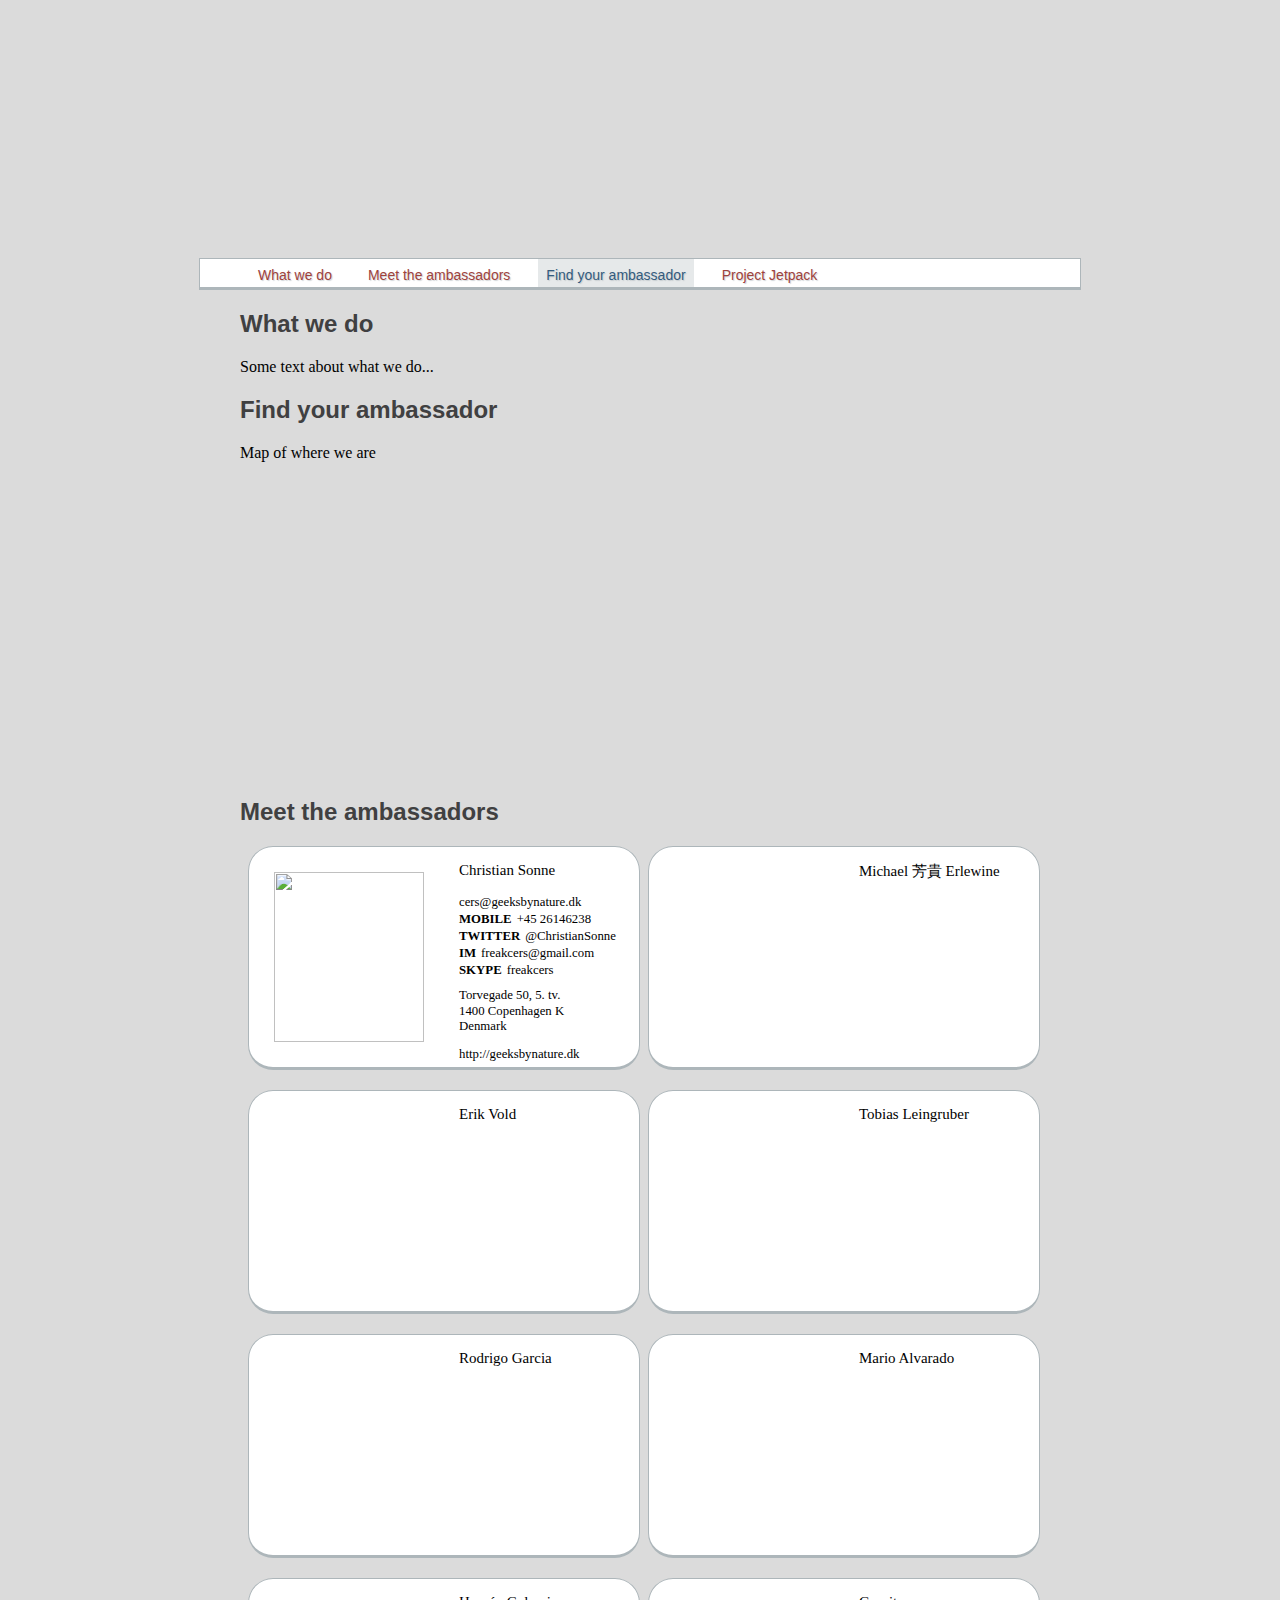
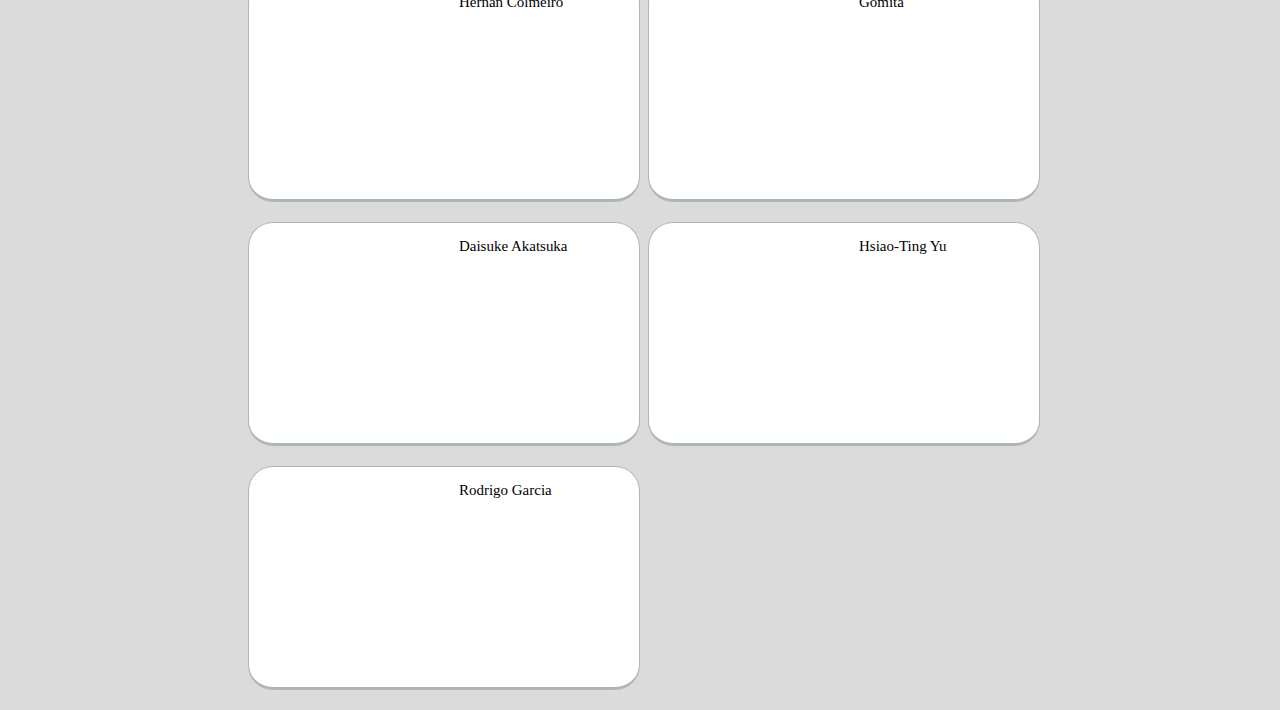
==== addons/index.html @ 2ff1fa8f "Added rodchile and littleb to the list, and changed mitchos name" ====
<!DOCTYPE html PUBLIC "-//W3C//DTD XHTML 1.0 Strict//EN" "http://www.w3.org/TR/xhtml1/DTD/xhtml1-strict.dtd">
<html xmlns="http://www.w3.org/1999/xhtml" xml:lang="en" lang="en">
    <head>
        <meta http-equiv="Content-Type" content="text/html;charset=UTF8" />
        <meta http-equiv="Content-Script-Type" content="text/ecmascript" />
        <meta name="viewport" content="initial-scale=1.0, user-scalable=no" />
        
        <title>Add-ons Ambassadors</title>
        <style type="text/css">
            /*<![CDATA[*/
            body {
                background: #DBDBDB url(https://jetpack.mozillalabs.com/images/back.jpg) no-repeat top center fixed;
            }
            h1 {
                text-indent: -9999px;
                background: url(logo.png) no-repeat top left;
                width: 885px;
                height: 158px;
                margin: 80px auto 0 auto;
            }
            h1, h2 {
                font-family: "DroidSans", sans-serif;
                color: #404041;
            }
            ul#menu {
                -moz-border-bottom-colors:#ADB6BA #E7EAEC #E7EAEC;
                -moz-border-radius:0.25em 0.25em 0.25em 0.25em;
                background-color:#FFFFFF;
                border-color:#ADB6BA;
                border-style:solid;
                border-width:1px 1px 3px;
                margin: 20px auto;
                max-width:800px;
                padding:0 40px;
                text-align:left;
                width:800px;
                list-style: none;
                display: block;
                height: 28px;
                font-family: "DroidSans", sans-serif;
            }
            ul#menu li {
                display: block;
                height: 100%;
                padding: 0;
                float: left;
                margin: 0 10px;;
            }
            ul#menu li.active {
                background-color:rgba(173, 182, 186, 0.3);
            }
            ul#menu li.active a:hover {
                border-bottom: none;
            }
            ul#menu li.active a {
                color: #345B7D;
            }
            ul#menu li a[href ^="http"] {
                padding-right: 12px;
                background: url(https://jetpack.mozillalabs.com/images/external.png) right 70% no-repeat;
            }
            ul#menu li a {
                display: block;
                float: left;
                text-decoration: none;
                color: #9F423B;
                font-size:14px;
                text-shadow:1px 1px 1px rgba(173, 182, 186, 0.6);
                padding: 8px 8px 0;
            }
            ul#menu li a:hover {
                border-bottom: 1px dotted #9F423B;
            }

            div#content {
                width: 800px;
                margin: 0 auto;
            }

            /* CSS for find your ambassador */
            #map_canvas {
                height: 300px;
            }
            
            /* CSS for meet the ambassaors */
            ul#ambassadors {
                margin: 0;
                padding: 0;
                list-style: none;
                font-size: 80%;
            }
            ul#ambassadors li {
                background: white;
                -moz-border-radius: 25px;
                -webkit-border-radius: 25px;
                border-radius: 25px;
                width: 390px;
                height: 220px;
                margin: 0 0 20px 8px;
                display: block;
                float: left;
                position: relative;
                border: #ADB6BA solid;
                -moz-border-bottom-colors:#ADB6BA #E7EAEC #E7EAEC;
                border-width: 1px 1px 3px;

            }
            ul#ambassadors li h3 {
                font-weight: normal;
                margin-left: 210px;
            }
            ul#ambassadors li img {
                position: absolute;
                bottom: 25px;
                left: 25px;
                height: 170px;
                width: 150px;
            }
            ul#ambassadors li dt {
                font-weight: bold;
                display: block;
                float: left;
                clear: left;
                margin: 2px 0 0 210px;
                padding-right: 5px;
                text-transform: uppercase;
            }
            ul#ambassadors li dd {
                display: block;
                margin: 2px 0 0 0;
                padding: 0;
                float: left;
            }
            ul#ambassadors li dl dt.email, ul#ambassadors li dl dt.address, ul#ambassadors li dl dt.website {
                width: 0;
                padding: 0;
                overflow: hidden;
            }
            ul#ambassadors li dl dt.address+dd {
                margin: 10px 0;
            }
            ul#ambassadors li dl dd address {
                font-style: normal;
                line-height: 1.2;
            }
            ul#ambassadors li a {
                color: black;
                text-decoration: none;
            }
            /*]]>*/
        </style>
        <script type="text/ecmascript" src="http://ajax.googleapis.com/ajax/libs/jquery/1.4.2/jquery.min.js"></script>
        <script type="text/ecmascript" src="http://maps.google.com/maps/api/js?sensor=false"></script>
        <script type="text/ecmascript">
            /*<![CDATA[*/
            var myLatlng = new google.maps.LatLng(-34.397, 150.644);
            var myOptions = {
                zoom: 8,
                center: myLatlng,
                mapTypeId: google.maps.MapTypeId.ROADMAP
            };
            var map = new google.maps.Map(document.getElementById("map_canvas"), myOptions);
            $(function jQOnLoad() {
                initialize();
            });
            /*]]>*/
        </script>
    </head>
    <body>
        <h1>Add-on Ambassadors</h1>
        <ul id="menu">
            <li><a href="">What we do</a></li>
            <li><a href="">Meet the ambassadors</a></li>
            <li class="active"><a href="">Find your ambassador</a></li>
            <li><a href="https://jetpack.mozillalabs.com/">Project Jetpack</a></li>
        </ul>
        <div id="content">
            <h2>What we do</h2>
            <p>Some text about what we do...</p>

            <h2>Find your ambassador</h2>
            <p>Map of where we are</p>
            <div id="map_canvas"></div>

            <h2>Meet the ambassadors</h2>
            <ul id="ambassadors">
                <li class="Europe">
                    <h3>Christian Sonne</h3>
                    <img src="cers.png" alt="" />
                    <dl class="contact">
                        <dt class="email">Email</dt>
                        <dd><a href="mailto:cers@geeksbynature.dk">cers@geeksbynature.dk</a></dd>
                        <dt class="mobile">Mobile</dt>
                        <dd>+45 26146238</dd>
                        <dt class="Twitter">Twitter</dt>
                        <dd><a href="http://twitter.com/ChristianSonne">@ChristianSonne</a></dd>
                        <dt class="IM">IM</dt>
                        <dd><a href="xmpp:freakcers@gmail.com">freakcers@gmail.com</a></dd>
                        <dt class="skype">Skype</dt>
                        <dd><a href="skype://freakcers">freakcers</a></dd>
                        <dt class="address">Address</dt>
                        <dd><address>Torvegade 50, 5. tv.<br />1400 Copenhagen K<br />Denmark</address></dd>
                        <dt class="website">Website</dt>
                        <dd><a href="http://geeksbynature.dk">http://geeksbynature.dk</a></dd>
                    </dl>
                </li>
                <li class="NorthAmerica">
                    <h3>Michael 芳貴 Erlewine</h3>
                </li>
                <li class="NorthAmerica">
                    <h3>Erik Vold</h3>
                </li>
                <li class="Europe">
                    <h3>Tobias Leingruber</h3>
                </li>
                <li class="SouthAmerica">
                    <h3>Rodrigo Garcia</h3>
                </li>
                <li class="SouthAmerica">
                    <h3>Mario Alvarado</h3>
                </li>
                <li class="SouthAmerica">
                    <h3>Hernán Colmeiro</h3>
                </li>
                <li class="Asia">
                    <h3>Gomita</h3>
                </li>
                <li class="Asia">
                    <h3>Daisuke Akatsuka</h3>
                </li>
                <li class="Asia">
                    <h3>Hsiao-Ting Yu</h3>
                </li>
                <li class="SouthAmerica">
                    <h3>Rodrigo Garcia</h3>
                </li>
            </ul>
        </div>
    </body>
</html>
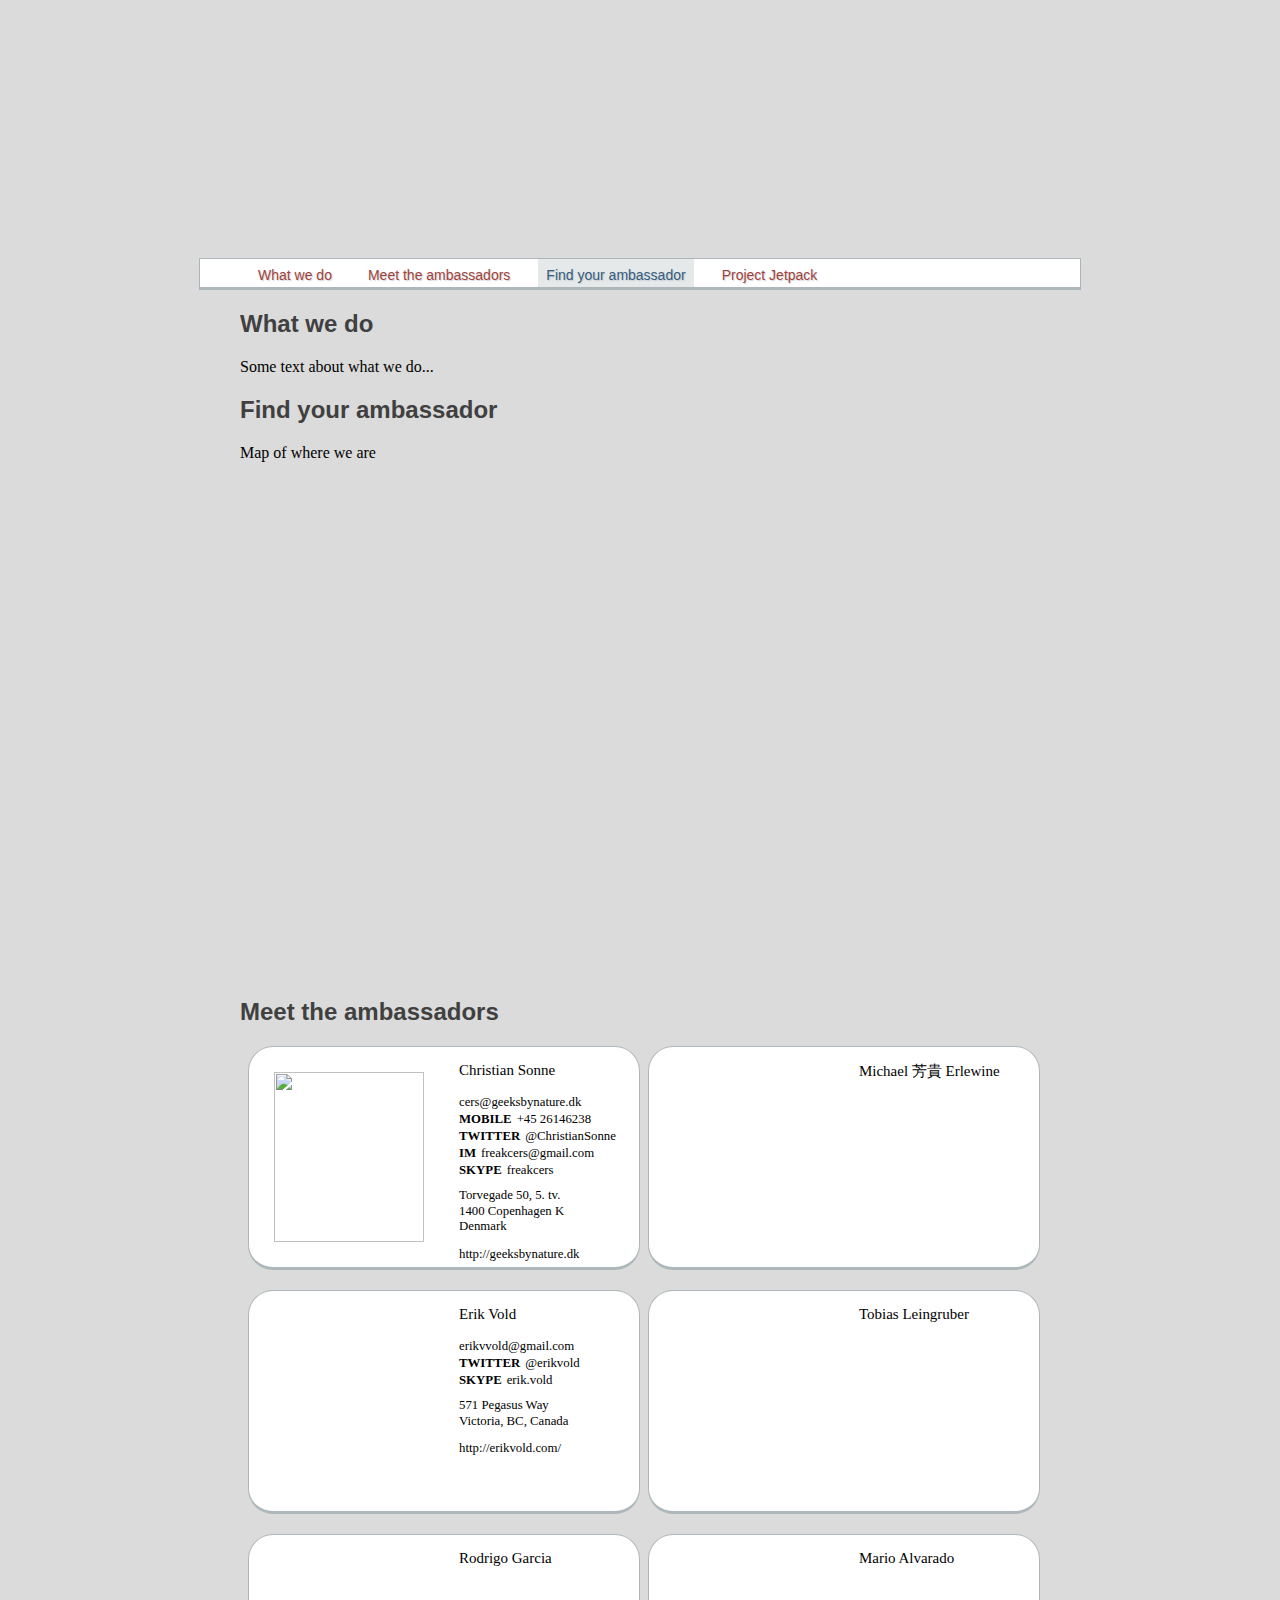
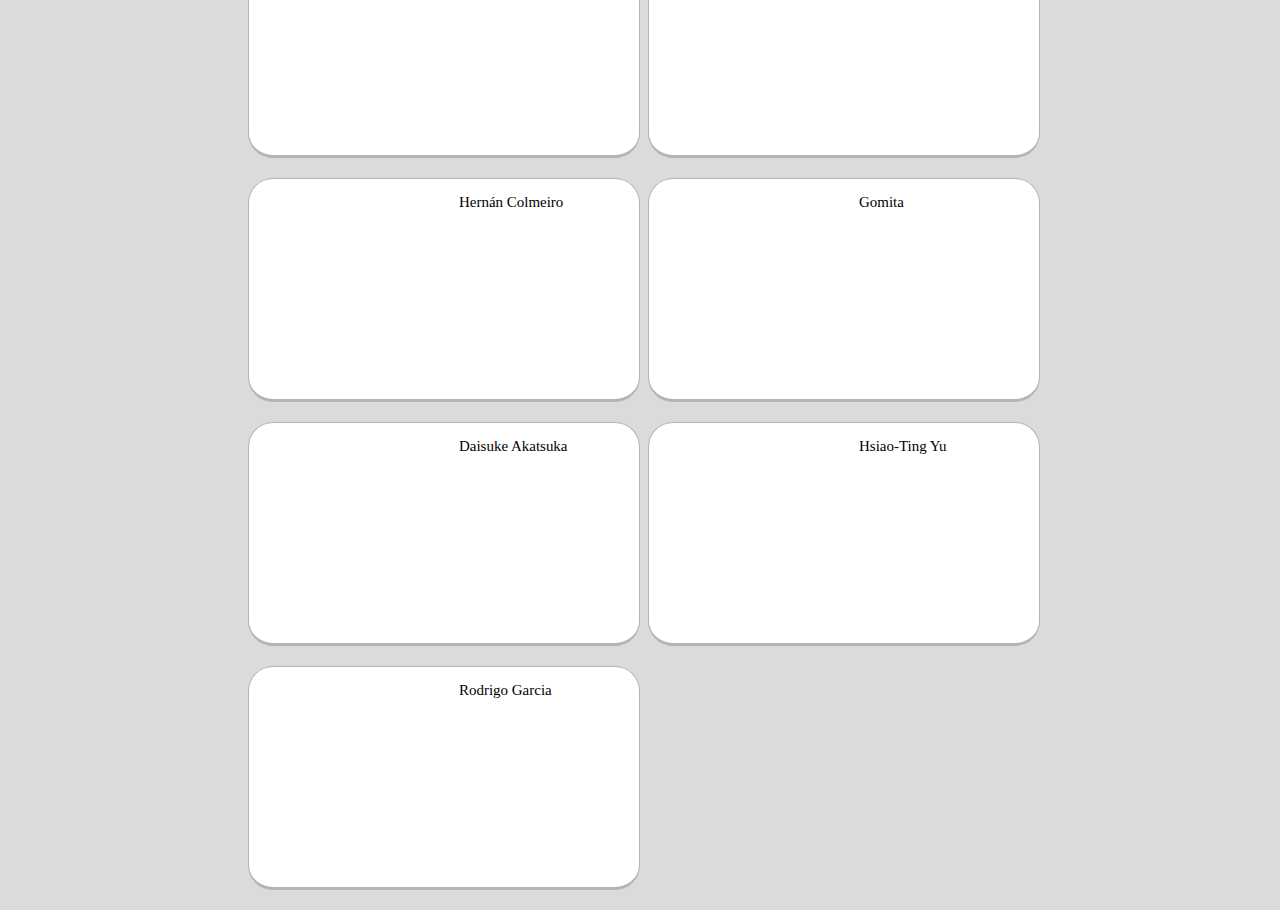
==== commit a09f3272: "Added google map, with base implementation of markers and geolocation" ====
--- a/addons/index.html
+++ b/addons/index.html
@@ -1,7 +1,7 @@
 <!DOCTYPE html PUBLIC "-//W3C//DTD XHTML 1.0 Strict//EN" "http://www.w3.org/TR/xhtml1/DTD/xhtml1-strict.dtd">
 <html xmlns="http://www.w3.org/1999/xhtml" xml:lang="en" lang="en">
     <head>
-        <meta http-equiv="Content-Type" content="text/html;charset=UTF8" />
+        <meta http-equiv="Content-Type" content="text/html;charset=UTF-8" />
         <meta http-equiv="Content-Script-Type" content="text/ecmascript" />
         <meta name="viewport" content="initial-scale=1.0, user-scalable=no" />
         
@@ -57,7 +57,7 @@
             }
             ul#menu li a[href ^="http"] {
                 padding-right: 12px;
-                background: url(https://jetpack.mozillalabs.com/images/external.png) right 70% no-repeat;
+                background: url(external.png) right 70% no-repeat;
             }
             ul#menu li a {
                 display: block;
@@ -79,7 +79,7 @@
 
             /* CSS for find your ambassador */
             #map_canvas {
-                height: 300px;
+                height: 500px;
             }
             
             /* CSS for meet the ambassaors */
@@ -103,7 +103,23 @@
                 border: #ADB6BA solid;
                 -moz-border-bottom-colors:#ADB6BA #E7EAEC #E7EAEC;
                 border-width: 1px 1px 3px;
-
+                -moz-transition-duration: 0.3s;
+                -moz-transition-delay: 0.3s;
+                top: 0;
+            }
+            ul#ambassadors li:hover {
+                -moz-box-shadow: 0 2px 2px #345B7D;
+                box-shadow: 0 2px 2px #345B7D;
+                top: -2px;
+                -moz-transition-duration: 0.1s;
+                -moz-transition-delay: 0s;
+            }
+            ul#ambassadors li:hover dd a {
+                text-decoration: underline;
+            }
+            ul#ambassadors li:hover h3 a {
+                padding-right: 12px;
+                background: url(link.png) no-repeat right 40%;
             }
             ul#ambassadors li h3 {
                 font-weight: normal;
@@ -150,18 +166,47 @@
             /*]]>*/
         </style>
         <script type="text/ecmascript" src="http://ajax.googleapis.com/ajax/libs/jquery/1.4.2/jquery.min.js"></script>
+        <!--<script type="text/ecmascript" src="http://google-ajax-examples.googlecode.com/svn/trunk/whereareyou/scripts/geometa.js"></script>-->
         <script type="text/ecmascript" src="http://maps.google.com/maps/api/js?sensor=false"></script>
         <script type="text/ecmascript">
             /*<![CDATA[*/
-            var myLatlng = new google.maps.LatLng(-34.397, 150.644);
-            var myOptions = {
-                zoom: 8,
-                center: myLatlng,
-                mapTypeId: google.maps.MapTypeId.ROADMAP
-            };
-            var map = new google.maps.Map(document.getElementById("map_canvas"), myOptions);
+            function updatePosition(options) {
+                // test if map is ready
+                if (typeof options.map.panTo == "function") {
+                    var center = new google.maps.LatLng(options.pos.latitude, options.pos.longitude);
+                    options.map.panTo(center);
+                    options.map.setZoom(3);
+                }
+                else {
+                    window.setTimeout(updatePosition,10,options);
+                }
+            }
+            function createMarker(map,pos,title) {
+                var point = new google.maps.LatLng(pos.lat,pos.lng);
+                var marker = new google.maps.Marker({position: point, map: map, title: title});
+            }
             $(function jQOnLoad() {
-                initialize();
+                var myLatlng = new google.maps.LatLng(4, 4);
+                var myOptions = {
+                    zoom: 2,
+                    center: myLatlng,
+                    mapTypeId: google.maps.MapTypeId.HYBRID,
+                    navigationControlOptions: {style: google.maps.NavigationControlStyle.SMALL}
+                };
+                var map = new google.maps.Map($("#map_canvas").get(0), myOptions);
+                createMarker(map,{lat:55.671951971786605,lng:12.591995000839233},'Christian Sonne');
+                createMarker(map,{lat:48.4286111,        lng:-123.3655556},      'Erik Vold');
+                try {
+                    // try to center map at users position
+                    window.navigator.geolocation.getCurrentPosition(
+                        function positionFound(position) {
+                            if (typeof position.coords == "object")
+                                position = position.coords;
+                            updatePosition({map:map,pos:position});
+                        },
+                        function positionNotFound() {window.alert("oh no!");/* ignore, stay at default center */}
+                    );
+                } catch (e) {/* no geolocation */};
             });
             /*]]>*/
         </script>
@@ -185,7 +230,7 @@
             <h2>Meet the ambassadors</h2>
             <ul id="ambassadors">
                 <li class="Europe">
-                    <h3>Christian Sonne</h3>
+                    <h3><a href="" title="Full profile">Christian Sonne</a></h3>
                     <img src="cers.png" alt="" />
                     <dl class="contact">
                         <dt class="email">Email</dt>
@@ -209,6 +254,18 @@
                 </li>
                 <li class="NorthAmerica">
                     <h3>Erik Vold</h3>
+                    <dl class="contact">
+                        <dt class="email">Email</dt>
+                        <dd><a href="mailto:erikvvold@gmail.com">erikvvold@gmail.com</a></dd>
+                        <dt class="Twitter">Twitter</dt>
+                        <dd><a href="http://twitter.com/erikvold">@erikvold</a></dd>
+                        <dt class="skype">Skype</dt>
+                        <dd><a href="skype://erik.vold">erik.vold</a></dd>
+                        <dt class="address">Address</dt>
+                        <dd><address>571 Pegasus Way<br />Victoria, BC, Canada</address></dd>
+                        <dt class="website">Website</dt>
+                        <dd><a title="Erik Vold's Website" rel="external" href="http://erikvold.com/index.cfm">http://erikvold.com/</a></dd>
+                    </dl>
                 </li>
                 <li class="Europe">
                     <h3>Tobias Leingruber</h3>
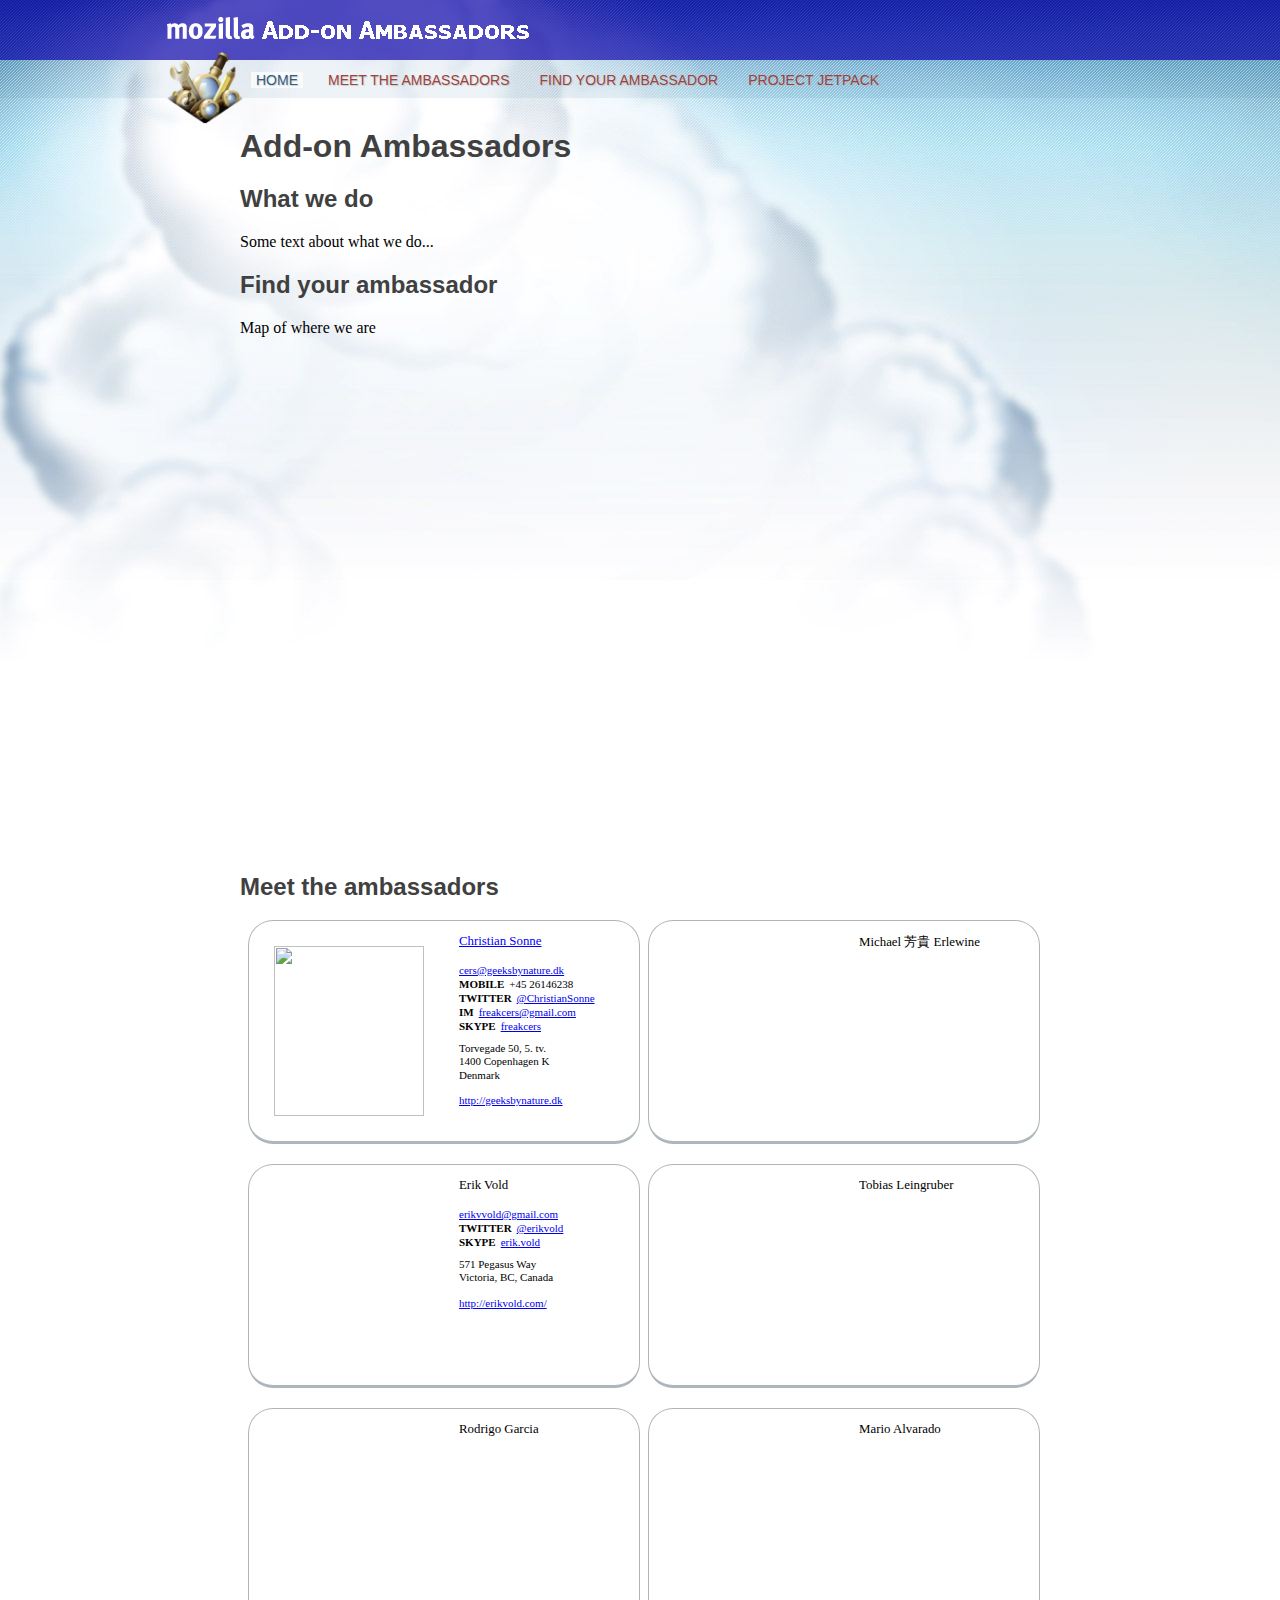
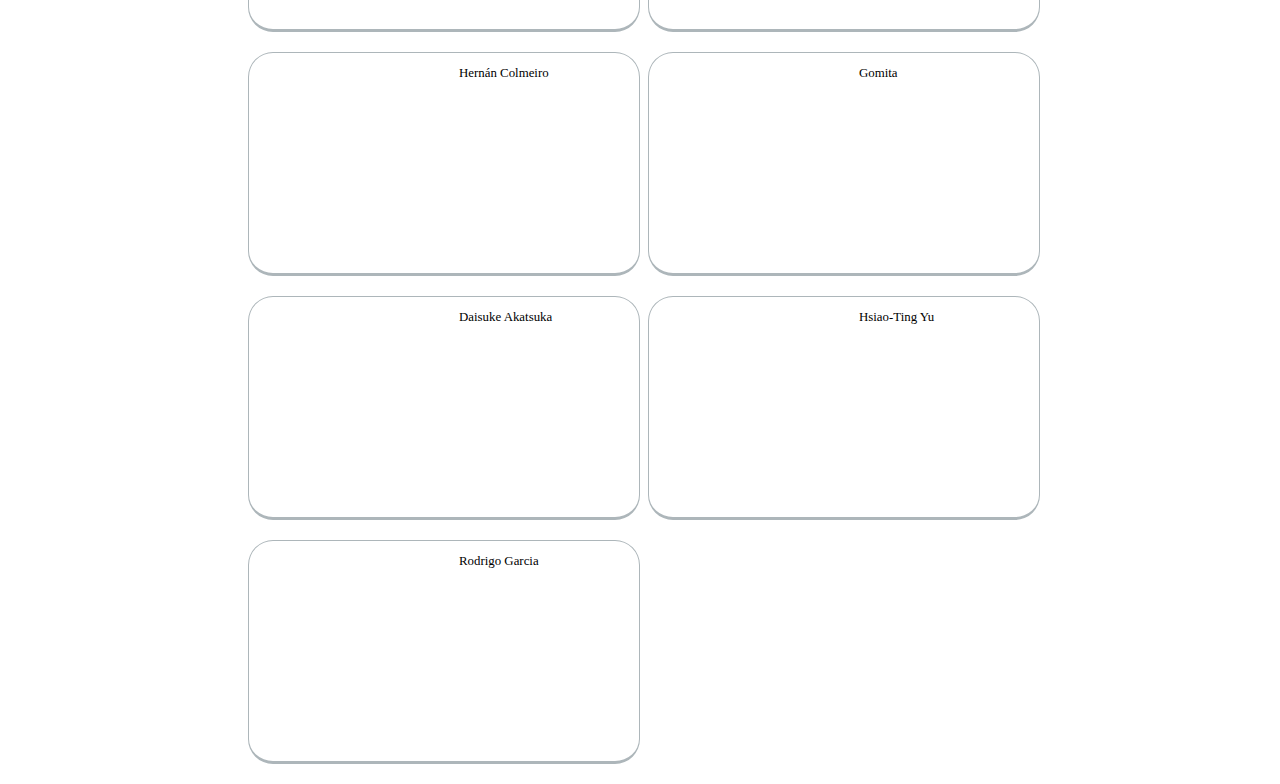
==== commit 5f82d863: "mostly completed a minor redesign." ====
--- a/addons/index.html
+++ b/addons/index.html
@@ -4,222 +4,36 @@
         <meta http-equiv="Content-Type" content="text/html;charset=UTF-8" />
         <meta http-equiv="Content-Script-Type" content="text/ecmascript" />
         <meta name="viewport" content="initial-scale=1.0, user-scalable=no" />
-        
+
         <title>Add-ons Ambassadors</title>
-        <style type="text/css">
-            /*<![CDATA[*/
-            body {
-                background: #DBDBDB url(https://jetpack.mozillalabs.com/images/back.jpg) no-repeat top center fixed;
-            }
-            h1 {
-                text-indent: -9999px;
-                background: url(logo.png) no-repeat top left;
-                width: 885px;
-                height: 158px;
-                margin: 80px auto 0 auto;
-            }
-            h1, h2 {
-                font-family: "DroidSans", sans-serif;
-                color: #404041;
-            }
-            ul#menu {
-                -moz-border-bottom-colors:#ADB6BA #E7EAEC #E7EAEC;
-                -moz-border-radius:0.25em 0.25em 0.25em 0.25em;
-                background-color:#FFFFFF;
-                border-color:#ADB6BA;
-                border-style:solid;
-                border-width:1px 1px 3px;
-                margin: 20px auto;
-                max-width:800px;
-                padding:0 40px;
-                text-align:left;
-                width:800px;
-                list-style: none;
-                display: block;
-                height: 28px;
-                font-family: "DroidSans", sans-serif;
-            }
-            ul#menu li {
-                display: block;
-                height: 100%;
-                padding: 0;
-                float: left;
-                margin: 0 10px;;
-            }
-            ul#menu li.active {
-                background-color:rgba(173, 182, 186, 0.3);
-            }
-            ul#menu li.active a:hover {
-                border-bottom: none;
-            }
-            ul#menu li.active a {
-                color: #345B7D;
-            }
-            ul#menu li a[href ^="http"] {
-                padding-right: 12px;
-                background: url(external.png) right 70% no-repeat;
-            }
-            ul#menu li a {
-                display: block;
-                float: left;
-                text-decoration: none;
-                color: #9F423B;
-                font-size:14px;
-                text-shadow:1px 1px 1px rgba(173, 182, 186, 0.6);
-                padding: 8px 8px 0;
-            }
-            ul#menu li a:hover {
-                border-bottom: 1px dotted #9F423B;
-            }
 
-            div#content {
-                width: 800px;
-                margin: 0 auto;
-            }
-
-            /* CSS for find your ambassador */
-            #map_canvas {
-                height: 500px;
-            }
-            
-            /* CSS for meet the ambassaors */
-            ul#ambassadors {
-                margin: 0;
-                padding: 0;
-                list-style: none;
-                font-size: 80%;
-            }
-            ul#ambassadors li {
-                background: white;
-                -moz-border-radius: 25px;
-                -webkit-border-radius: 25px;
-                border-radius: 25px;
-                width: 390px;
-                height: 220px;
-                margin: 0 0 20px 8px;
-                display: block;
-                float: left;
-                position: relative;
-                border: #ADB6BA solid;
-                -moz-border-bottom-colors:#ADB6BA #E7EAEC #E7EAEC;
-                border-width: 1px 1px 3px;
-                -moz-transition-duration: 0.3s;
-                -moz-transition-delay: 0.3s;
-                top: 0;
-            }
-            ul#ambassadors li:hover {
-                -moz-box-shadow: 0 2px 2px #345B7D;
-                box-shadow: 0 2px 2px #345B7D;
-                top: -2px;
-                -moz-transition-duration: 0.1s;
-                -moz-transition-delay: 0s;
-            }
-            ul#ambassadors li:hover dd a {
-                text-decoration: underline;
-            }
-            ul#ambassadors li:hover h3 a {
-                padding-right: 12px;
-                background: url(link.png) no-repeat right 40%;
-            }
-            ul#ambassadors li h3 {
-                font-weight: normal;
-                margin-left: 210px;
-            }
-            ul#ambassadors li img {
-                position: absolute;
-                bottom: 25px;
-                left: 25px;
-                height: 170px;
-                width: 150px;
-            }
-            ul#ambassadors li dt {
-                font-weight: bold;
-                display: block;
-                float: left;
-                clear: left;
-                margin: 2px 0 0 210px;
-                padding-right: 5px;
-                text-transform: uppercase;
-            }
-            ul#ambassadors li dd {
-                display: block;
-                margin: 2px 0 0 0;
-                padding: 0;
-                float: left;
-            }
-            ul#ambassadors li dl dt.email, ul#ambassadors li dl dt.address, ul#ambassadors li dl dt.website {
-                width: 0;
-                padding: 0;
-                overflow: hidden;
-            }
-            ul#ambassadors li dl dt.address+dd {
-                margin: 10px 0;
-            }
-            ul#ambassadors li dl dd address {
-                font-style: normal;
-                line-height: 1.2;
-            }
-            ul#ambassadors li a {
-                color: black;
-                text-decoration: none;
-            }
-            /*]]>*/
-        </style>
+        <link href="css/main.css" rel="stylesheet" media="screen" />
         <script type="text/ecmascript" src="http://ajax.googleapis.com/ajax/libs/jquery/1.4.2/jquery.min.js"></script>
         <!--<script type="text/ecmascript" src="http://google-ajax-examples.googlecode.com/svn/trunk/whereareyou/scripts/geometa.js"></script>-->
         <script type="text/ecmascript" src="http://maps.google.com/maps/api/js?sensor=false"></script>
-        <script type="text/ecmascript">
-            /*<![CDATA[*/
-            function updatePosition(options) {
-                // test if map is ready
-                if (typeof options.map.panTo == "function") {
-                    var center = new google.maps.LatLng(options.pos.latitude, options.pos.longitude);
-                    options.map.panTo(center);
-                    options.map.setZoom(3);
-                }
-                else {
-                    window.setTimeout(updatePosition,10,options);
-                }
-            }
-            function createMarker(map,pos,title) {
-                var point = new google.maps.LatLng(pos.lat,pos.lng);
-                var marker = new google.maps.Marker({position: point, map: map, title: title});
-            }
-            $(function jQOnLoad() {
-                var myLatlng = new google.maps.LatLng(4, 4);
-                var myOptions = {
-                    zoom: 2,
-                    center: myLatlng,
-                    mapTypeId: google.maps.MapTypeId.HYBRID,
-                    navigationControlOptions: {style: google.maps.NavigationControlStyle.SMALL}
-                };
-                var map = new google.maps.Map($("#map_canvas").get(0), myOptions);
-                createMarker(map,{lat:55.671951971786605,lng:12.591995000839233},'Christian Sonne');
-                createMarker(map,{lat:48.4286111,        lng:-123.3655556},      'Erik Vold');
-                try {
-                    // try to center map at users position
-                    window.navigator.geolocation.getCurrentPosition(
-                        function positionFound(position) {
-                            if (typeof position.coords == "object")
-                                position = position.coords;
-                            updatePosition({map:map,pos:position});
-                        },
-                        function positionNotFound() {window.alert("oh no!");/* ignore, stay at default center */}
-                    );
-                } catch (e) {/* no geolocation */};
-            });
-            /*]]>*/
-        </script>
+        <script type="text/ecmascript" src="js/index.js"></script>
     </head>
+
     <body>
-        <h1>Add-on Ambassadors</h1>
-        <ul id="menu">
-            <li><a href="">What we do</a></li>
-            <li><a href="">Meet the ambassadors</a></li>
-            <li class="active"><a href="">Find your ambassador</a></li>
-            <li><a href="https://jetpack.mozillalabs.com/">Project Jetpack</a></li>
-        </ul>
+        <div id="header">
+            <div><a title="Mozilla Add-on Ambassadors" rel="home" href="/addons/"><img src="/addons/img/mozilla-addon-ambassadors-logo.png" alt="Mozilla Ambassadors" /></a></div>
+            
+        </div>
+
+        <div class="navItemContainer">
+          <div class="navItem">
+            <a title="Mozilla Add-on Ambassadors" rel="home" href="/addons/"><img alt="Mozilla Add-ons" src="/addons/img/logo-add-ons-half-80x76.png" class="sideLogo" /></a>
+              <ul id="menu">
+                <li class="active"><a title="Mozilla Add-on Ambassadors" rel="home" href="/addons/">Home</a></li>
+                <li><a title="Meet the Mozilla Add-on Ambassadors" href="/addons/meet-the-ambassadors.html">Meet the ambassadors</a></li>
+                <li><a title="Find Your Add-on Ambassador" href="/addons/find-your-addon-ambassador.html">Find your ambassador</a></li>
+                <li><a title="Mozilla Labs' Jetpack Project" href="https://jetpack.mozillalabs.com/">Project Jetpack</a></li>
+            </ul>
+          </div>
+        </div>
+
         <div id="content">
+            <h1>Add-on Ambassadors</h1>
             <h2>What we do</h2>
             <p>Some text about what we do...</p>
 
--- a/addons/css/main.css
+++ b/addons/css/main.css
@@ -0,0 +1,187 @@
+
+body {
+  background:url("/addons/img/jetpack-bg.jpg") no-repeat scroll center top #FFFFFF;
+  margin:0;
+  padding:0;
+}
+
+#header {
+  background-color:rgba(9, 0, 166, 0.7);
+  color:#FFFFFF;
+  height:60px;
+  padding:0;
+  width:100%;
+}
+
+#header div {
+  font-family:georgia,times,serif;
+  font-weight:bold;
+  font-size:20px;
+  margin:0 auto;
+  padding:15px 0 0;
+  width:950px;
+}
+
+a img {
+  border:0;
+}
+
+.navItemContainer {
+background-color:rgba(79, 134, 166, 0.1);
+font-family:"MuseoSans";
+font-size:14px;
+left:0;
+text-align:left;
+text-decoration:none;
+text-transform:uppercase;
+width:100%;
+}
+
+.navItem {
+margin:0 auto;
+padding:16px 0;
+width:950px;
+}
+
+.sideLogo {
+margin:-38px auto;
+padding:2px;
+width:76px;
+border:0;
+}
+
+h1 {
+  background: url(logo.png) no-repeat top left;
+  margin: 30px auto 0 auto;
+}
+h1, h2 {
+  font-family: "DroidSans", sans-serif;
+  color: #404041;
+}
+
+ul#menu {
+  margin:-20px 0 0 76px;
+  padding:0 0 10px 0;
+  text-align:left;
+  list-style: none;
+  font-family: "DroidSans", sans-serif;
+}
+ul#menu li {
+  height: 100%;
+  padding: 0;
+  float: left;
+  margin: 0 10px;
+}
+ul#menu li.active {
+  background-color:rgba(255, 255, 255, 0.7);
+}
+ul#menu li.active a {
+  color: #345B7D;
+}
+ul#menu li a[href ^="http"] {
+  padding-right: 15px;
+}
+ul#menu li a[href ^="http"]:hover {
+  background: url(/addons/img/external.png) right no-repeat #FFFFFF;
+}
+ul#menu li a:hover {
+  background-color:#FFFFFF;
+}
+ul#menu li a {
+  text-decoration: none;
+  color: #9F423B;
+  font-size:14px;
+  text-shadow:1px 1px 1px rgba(173, 182, 186, 0.6);
+  padding: 5px;
+}
+
+div#content {
+  width: 800px;
+  margin: 0 auto;
+}
+
+/* CSS for find your ambassador */
+#map_canvas {
+  height: 500px;
+}
+
+/* CSS for meet the ambassaors */
+ul#ambassadors {
+  margin: 0;
+  padding: 0;
+  list-style: none;
+  font-size: 11px;
+}
+ul#ambassadors li {
+  background: white;
+  -moz-border-radius: 25px;
+  -webkit-border-radius: 25px;
+  border-radius: 25px;
+  width: 390px;
+  height: 220px;
+  margin: 0 0 20px 8px;
+  display: block;
+  float: left;
+  position: relative;
+  border: #ADB6BA solid;
+  -moz-border-bottom-colors:#ADB6BA #E7EAEC #E7EAEC;
+  border-width: 1px 1px 3px;
+  -moz-transition-duration: 0.3s;
+  -moz-transition-delay: 0.3s;
+  top: 0;
+}
+ul#ambassadors li:hover {
+  -moz-box-shadow: 0 2px 2px #345B7D;
+  box-shadow: 0 2px 2px #345B7D;
+  top: -2px;
+  -moz-transition-duration: 0.1s;
+  -moz-transition-delay: 0s;
+}
+ul#ambassadors li:hover dd a {
+  text-decoration: underline;
+}
+ul#ambassadors li:hover h3 a {
+  padding-right: 12px;
+  background: url(link.png) no-repeat right 40%;
+}
+ul#ambassadors li h3 {
+  font-weight: normal;
+  margin-left: 210px;
+}
+ul#ambassadors li img {
+  position: absolute;
+  bottom: 25px;
+  left: 25px;
+  height: 170px;
+  width: 150px;
+}
+ul#ambassadors li dt {
+  font-weight: bold;
+  display: block;
+  float: left;
+  clear: left;
+  margin: 2px 0 0 210px;
+  padding-right: 5px;
+  text-transform: uppercase;
+}
+ul#ambassadors li dd {
+  display: block;
+  margin: 2px 0 0 0;
+  padding: 0;
+  float: left;
+}
+ul#ambassadors li dl dt.email, ul#ambassadors li dl dt.address, ul#ambassadors li dl dt.website {
+  width: 0;
+  padding: 0;
+  overflow: hidden;
+}
+ul#ambassadors li dl dt.address+dd {
+  margin: 10px 0;
+}
+ul#ambassadors li dl dd address {
+  font-style: normal;
+  line-height: 1.2;
+}
+ul#ambassadors li a:visited {
+  color: blue;
+}
